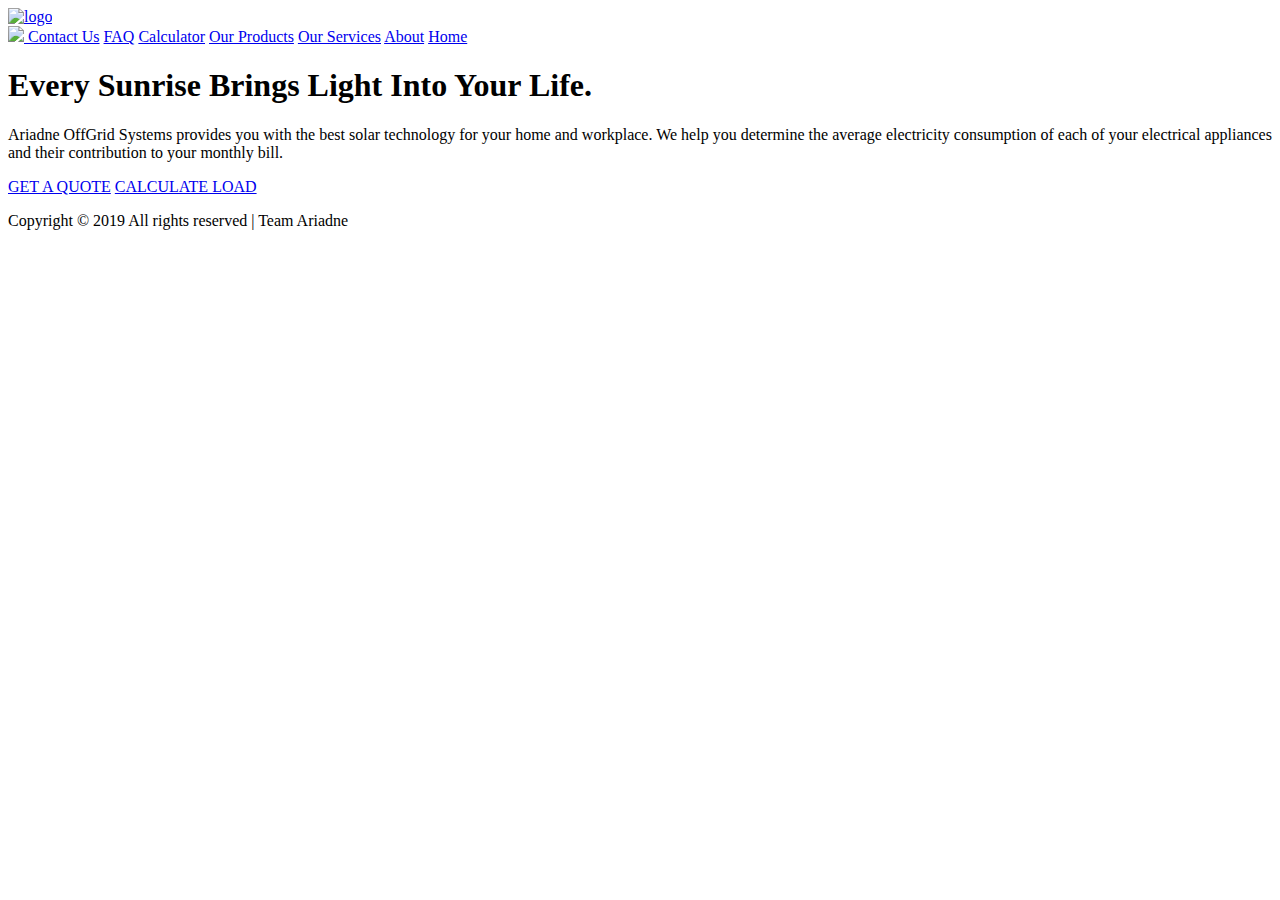
==== index.html @ 38b166d1 "Update index.html" ====
<!DOCTYPE html>
<html lang="en">

<head>
  <meta charset="UTF-8">
  <meta name="viewport" content="width=device-width, initial-scale=1.0">
  <meta http-equiv="X-UA-Compatible" content="ie=edge">
  <title>Ariadne Off Grid Systems</title>
  <link rel="stylesheet" href="css/main.css">
</head>

<body>
  <div class="header">
    <div class="logo">
    <a href="index.html"><img
        src="https://res.cloudinary.com/awesocode/image/upload/v1569269263/Team%20Ariadne%27s%20Task%20Files/hfqpygf12xz1vvhuw2gd.png"
        style="width: 110px;" alt="logo">
    </a>
    </div>
    <div class="topnav" id="myTopnav">
      <a href="javascript:void(0);" class="icon" onclick="myFunction()"><img src="https://res.cloudinary.com/siyfa/image/upload/v1568922461/ovqrbsa6t7nhghflejve.png" style="width: 30px;">
        </a>
        <a href="contact-us.html">Contact Us</a>
        <a href="faq.html">FAQ</a>
        <a href="calculator.html">Calculator</a>
      <a href="Products.html">Our Products</a>
        <a href="our-services.html">Our Services</a>
        <a href="about-us.html">About</a>
        <a href="#">Home</a>
  </div>
  </div>  
      <script>
          function myFunction() {
            var x = document.getElementById("myTopnav");
            if (x.className === "topnav") {
              x.className += " responsive";
            } else {
              x.className = "topnav";
            }
          }
        </script>
   <div class="whole">
    <div class="container">
      <main>
        <div class="content">
          <div class="showcase">
            <h1>Every Sunrise Brings Light Into Your Life.</h1>
            <p>Ariadne OffGrid Systems provides you with the best solar technology for your home and workplace.
              We help you determine the average electricity consumption of each of your electrical appliances and their
              contribution
              to your monthly bill.</p>
          </div>
          <div class="showcase-btn">
            <a href="quote.html" id="bt1" class="button">GET A QUOTE</a>
            <a href="calculator.html" id="bt2" class="button">CALCULATE LOAD</a>
          </div>
        </div>
      </main>
    </div>
    <footer>
      <p>Copyright © 2019 All rights reserved | Team Ariadne</p>
    </footer>
  </div>
</body>
</html>
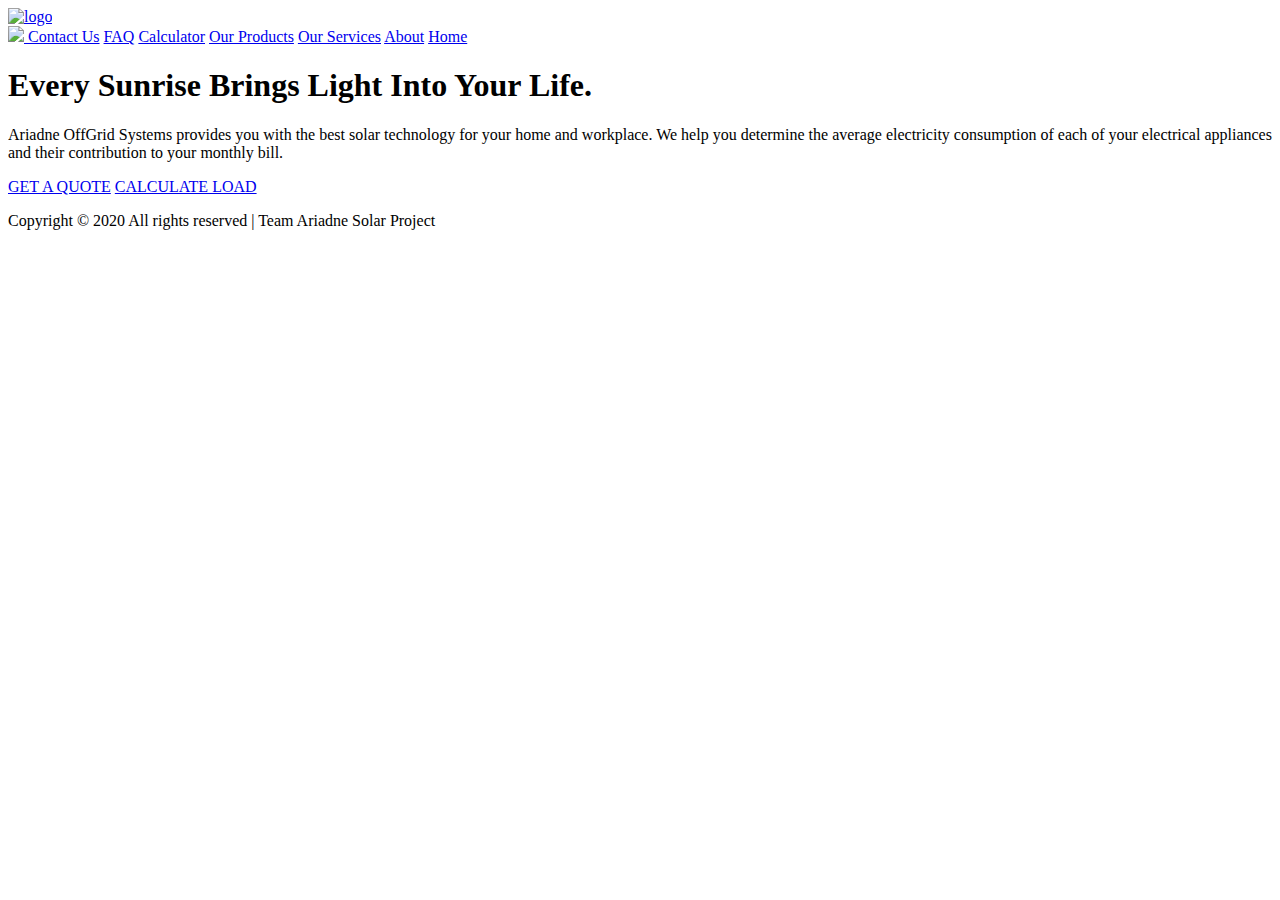
==== commit 4cf23a13: "Update index.html" ====
--- a/index.html
+++ b/index.html
@@ -58,7 +58,7 @@
       </main>
     </div>
     <footer>
-      <p>Copyright © 2019 All rights reserved | Team Ariadne</p>
+      <p>Copyright © 2020 All rights reserved | Team Ariadne Solar Project</p>
     </footer>
   </div>
 </body>
